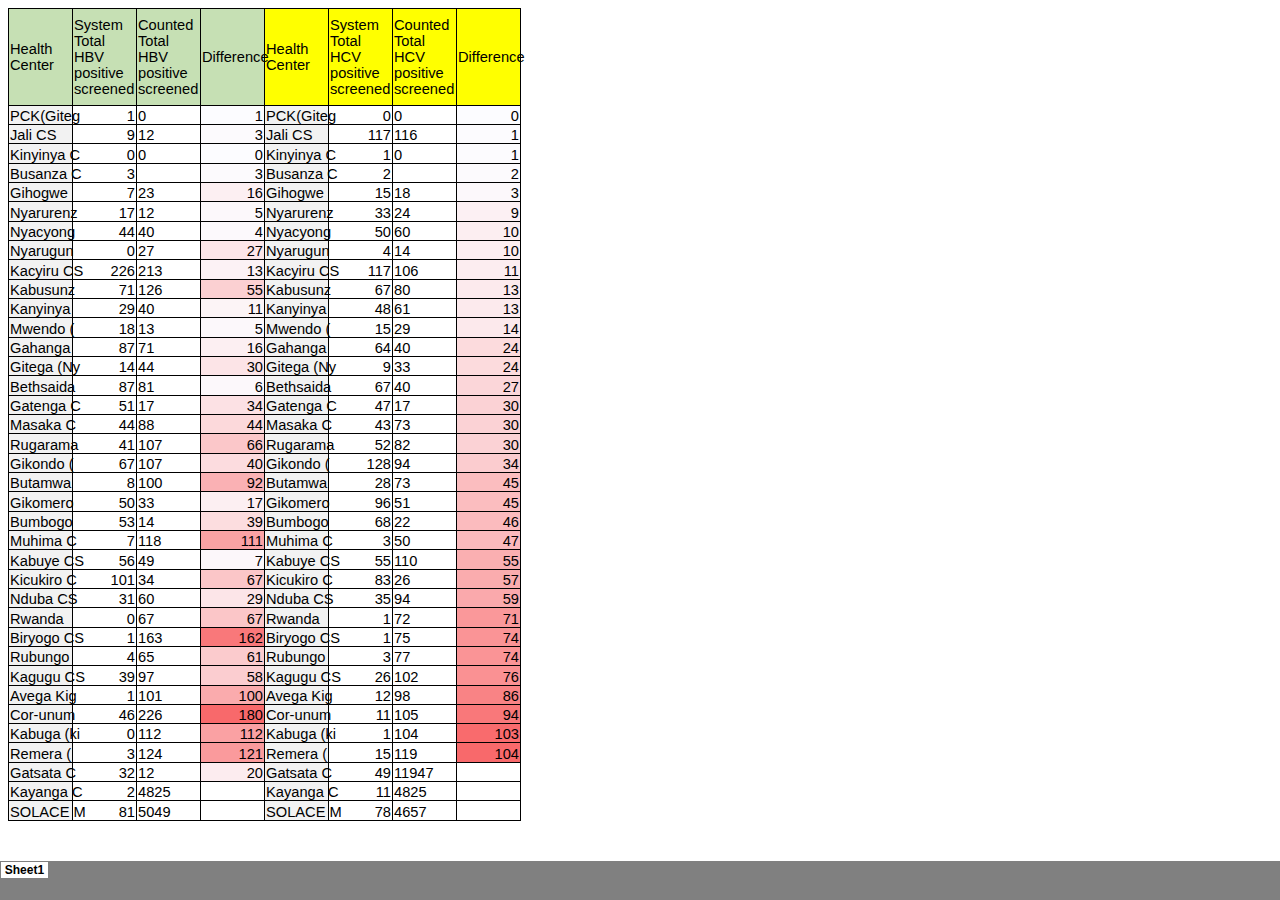
==== Index.htm @ 01a7f650 "Add files via upload" ====
<html xmlns:v="urn:schemas-microsoft-com:vml"
xmlns:o="urn:schemas-microsoft-com:office:office"
xmlns:x="urn:schemas-microsoft-com:office:excel"
xmlns="http://www.w3.org/TR/REC-html40">

<head>
<meta name="Excel Workbook Frameset">
<meta http-equiv=Content-Type content="text/html; charset=windows-1252">
<meta name=ProgId content=Excel.Sheet>
<meta name=Generator content="Microsoft Excel 15">
<link rel=File-List href="Index_files/filelist.xml">
<![if !supportTabStrip]>
<link id="shLink" href="Index_files/sheet001.htm">

<link id="shLink">

<script language="JavaScript">
<!--
 var c_lTabs=1;

 var c_rgszSh=new Array(c_lTabs);
 c_rgszSh[0] = "Sheet1";



 var c_rgszClr=new Array(8);
 c_rgszClr[0]="window";
 c_rgszClr[1]="buttonface";
 c_rgszClr[2]="windowframe";
 c_rgszClr[3]="windowtext";
 c_rgszClr[4]="threedlightshadow";
 c_rgszClr[5]="threedhighlight";
 c_rgszClr[6]="threeddarkshadow";
 c_rgszClr[7]="threedshadow";

 var g_iShCur;
 var g_rglTabX=new Array(c_lTabs);

function fnGetIEVer()
{
 var ua=window.navigator.userAgent
 var msie=ua.indexOf("MSIE")
 if (msie>0 && window.navigator.platform=="Win32")
  return parseInt(ua.substring(msie+5,ua.indexOf(".", msie)));
 else
  return 0;
}

function fnBuildFrameset()
{
 var szHTML="<frameset rows=\"*,18\" border=0 width=0 frameborder=no framespacing=0>"+
  "<frame src=\""+document.all.item("shLink")[0].href+"\" name=\"frSheet\" noresize>"+
  "<frameset cols=\"54,*\" border=0 width=0 frameborder=no framespacing=0>"+
  "<frame src=\"\" name=\"frScroll\" marginwidth=0 marginheight=0 scrolling=no>"+
  "<frame src=\"\" name=\"frTabs\" marginwidth=0 marginheight=0 scrolling=no>"+
  "</frameset></frameset><plaintext>";

 with (document) {
  open("text/html","replace");
  write(szHTML);
  close();
 }

 fnBuildTabStrip();
}

function fnBuildTabStrip()
{
 var szHTML=
  "<html><head><style>.clScroll {font:8pt Courier New;color:"+c_rgszClr[6]+";cursor:default;line-height:10pt;}"+
  ".clScroll2 {font:10pt Arial;color:"+c_rgszClr[6]+";cursor:default;line-height:11pt;}</style></head>"+
  "<body onclick=\"event.returnValue=false;\" ondragstart=\"event.returnValue=false;\" onselectstart=\"event.returnValue=false;\" bgcolor="+c_rgszClr[4]+" topmargin=0 leftmargin=0><table cellpadding=0 cellspacing=0 width=100%>"+
  "<tr><td colspan=6 height=1 bgcolor="+c_rgszClr[2]+"></td></tr>"+
  "<tr><td style=\"font:1pt\">&nbsp;<td>"+
  "<td valign=top id=tdScroll class=\"clScroll\" onclick=\"parent.fnFastScrollTabs(0);\" onmouseover=\"parent.fnMouseOverScroll(0);\" onmouseout=\"parent.fnMouseOutScroll(0);\"><a>&#171;</a></td>"+
  "<td valign=top id=tdScroll class=\"clScroll2\" onclick=\"parent.fnScrollTabs(0);\" ondblclick=\"parent.fnScrollTabs(0);\" onmouseover=\"parent.fnMouseOverScroll(1);\" onmouseout=\"parent.fnMouseOutScroll(1);\"><a>&lt</a></td>"+
  "<td valign=top id=tdScroll class=\"clScroll2\" onclick=\"parent.fnScrollTabs(1);\" ondblclick=\"parent.fnScrollTabs(1);\" onmouseover=\"parent.fnMouseOverScroll(2);\" onmouseout=\"parent.fnMouseOutScroll(2);\"><a>&gt</a></td>"+
  "<td valign=top id=tdScroll class=\"clScroll\" onclick=\"parent.fnFastScrollTabs(1);\" onmouseover=\"parent.fnMouseOverScroll(3);\" onmouseout=\"parent.fnMouseOutScroll(3);\"><a>&#187;</a></td>"+
  "<td style=\"font:1pt\">&nbsp;<td></tr></table></body></html>";

 with (frames['frScroll'].document) {
  open("text/html","replace");
  write(szHTML);
  close();
 }

 szHTML =
  "<html><head>"+
  "<style>A:link,A:visited,A:active {text-decoration:none;"+"color:"+c_rgszClr[3]+";}"+
  ".clTab {cursor:hand;background:"+c_rgszClr[1]+";font:9pt Arial;padding-left:3px;padding-right:3px;text-align:center;}"+
  ".clBorder {background:"+c_rgszClr[2]+";font:1pt;}"+
  "</style></head><body onload=\"parent.fnInit();\" onselectstart=\"event.returnValue=false;\" ondragstart=\"event.returnValue=false;\" bgcolor="+c_rgszClr[4]+
  " topmargin=0 leftmargin=0><table id=tbTabs cellpadding=0 cellspacing=0>";

 var iCellCount=(c_lTabs+1)*2;

 var i;
 for (i=0;i<iCellCount;i+=2)
  szHTML+="<col width=1><col>";

 var iRow;
 for (iRow=0;iRow<6;iRow++) {

  szHTML+="<tr>";

  if (iRow==5)
   szHTML+="<td colspan="+iCellCount+"></td>";
  else {
   if (iRow==0) {
    for(i=0;i<iCellCount;i++)
     szHTML+="<td height=1 class=\"clBorder\"></td>";
   } else if (iRow==1) {
    for(i=0;i<c_lTabs;i++) {
     szHTML+="<td height=1 nowrap class=\"clBorder\">&nbsp;</td>";
     szHTML+=
      "<td id=tdTab height=1 nowrap class=\"clTab\" onmouseover=\"parent.fnMouseOverTab("+i+");\" onmouseout=\"parent.fnMouseOutTab("+i+");\">"+
      "<a href=\""+document.all.item("shLink")[i].href+"\" target=\"frSheet\" id=aTab>&nbsp;"+c_rgszSh[i]+"&nbsp;</a></td>";
    }
    szHTML+="<td id=tdTab height=1 nowrap class=\"clBorder\"><a id=aTab>&nbsp;</a></td><td width=100%></td>";
   } else if (iRow==2) {
    for (i=0;i<c_lTabs;i++)
     szHTML+="<td height=1></td><td height=1 class=\"clBorder\"></td>";
    szHTML+="<td height=1></td><td height=1></td>";
   } else if (iRow==3) {
    for (i=0;i<iCellCount;i++)
     szHTML+="<td height=1></td>";
   } else if (iRow==4) {
    for (i=0;i<c_lTabs;i++)
     szHTML+="<td height=1 width=1></td><td height=1></td>";
    szHTML+="<td height=1 width=1></td><td></td>";
   }
  }
  szHTML+="</tr>";
 }

 szHTML+="</table></body></html>";
 with (frames['frTabs'].document) {
  open("text/html","replace");
  charset=document.charset;
  write(szHTML);
  close();
 }
}

function fnInit()
{
 g_rglTabX[0]=0;
 var i;
 for (i=1;i<=c_lTabs;i++)
  with (frames['frTabs'].document.all.tbTabs.rows[1].cells[fnTabToCol(i-1)])
   g_rglTabX[i]=offsetLeft+offsetWidth-6;
}

function fnTabToCol(iTab)
{
 return 2*iTab+1;
}

function fnNextTab(fDir)
{
 var iNextTab=-1;
 var i;

 with (frames['frTabs'].document.body) {
  if (fDir==0) {
   if (scrollLeft>0) {
    for (i=0;i<c_lTabs&&g_rglTabX[i]<scrollLeft;i++);
    if (i<c_lTabs)
     iNextTab=i-1;
   }
  } else {
   if (g_rglTabX[c_lTabs]+6>offsetWidth+scrollLeft) {
    for (i=0;i<c_lTabs&&g_rglTabX[i]<=scrollLeft;i++);
    if (i<c_lTabs)
     iNextTab=i;
   }
  }
 }
 return iNextTab;
}

function fnScrollTabs(fDir)
{
 var iNextTab=fnNextTab(fDir);

 if (iNextTab>=0) {
  frames['frTabs'].scroll(g_rglTabX[iNextTab],0);
  return true;
 } else
  return false;
}

function fnFastScrollTabs(fDir)
{
 if (c_lTabs>16)
  frames['frTabs'].scroll(g_rglTabX[fDir?c_lTabs-1:0],0);
 else
  if (fnScrollTabs(fDir)>0) window.setTimeout("fnFastScrollTabs("+fDir+");",5);
}

function fnSetTabProps(iTab,fActive)
{
 var iCol=fnTabToCol(iTab);
 var i;

 if (iTab>=0) {
  with (frames['frTabs'].document.all) {
   with (tbTabs) {
    for (i=0;i<=4;i++) {
     with (rows[i]) {
      if (i==0)
       cells[iCol].style.background=c_rgszClr[fActive?0:2];
      else if (i>0 && i<4) {
       if (fActive) {
        cells[iCol-1].style.background=c_rgszClr[2];
        cells[iCol].style.background=c_rgszClr[0];
        cells[iCol+1].style.background=c_rgszClr[2];
       } else {
        if (i==1) {
         cells[iCol-1].style.background=c_rgszClr[2];
         cells[iCol].style.background=c_rgszClr[1];
         cells[iCol+1].style.background=c_rgszClr[2];
        } else {
         cells[iCol-1].style.background=c_rgszClr[4];
         cells[iCol].style.background=c_rgszClr[(i==2)?2:4];
         cells[iCol+1].style.background=c_rgszClr[4];
        }
       }
      } else
       cells[iCol].style.background=c_rgszClr[fActive?2:4];
     }
    }
   }
   with (aTab[iTab].style) {
    cursor=(fActive?"default":"hand");
    color=c_rgszClr[3];
   }
  }
 }
}

function fnMouseOverScroll(iCtl)
{
 frames['frScroll'].document.all.tdScroll[iCtl].style.color=c_rgszClr[7];
}

function fnMouseOutScroll(iCtl)
{
 frames['frScroll'].document.all.tdScroll[iCtl].style.color=c_rgszClr[6];
}

function fnMouseOverTab(iTab)
{
 if (iTab!=g_iShCur) {
  var iCol=fnTabToCol(iTab);
  with (frames['frTabs'].document.all) {
   tdTab[iTab].style.background=c_rgszClr[5];
  }
 }
}

function fnMouseOutTab(iTab)
{
 if (iTab>=0) {
  var elFrom=frames['frTabs'].event.srcElement;
  var elTo=frames['frTabs'].event.toElement;

  if ((!elTo) ||
   (elFrom.tagName==elTo.tagName) ||
   (elTo.tagName=="A" && elTo.parentElement!=elFrom) ||
   (elFrom.tagName=="A" && elFrom.parentElement!=elTo)) {

   if (iTab!=g_iShCur) {
    with (frames['frTabs'].document.all) {
     tdTab[iTab].style.background=c_rgszClr[1];
    }
   }
  }
 }
}

function fnSetActiveSheet(iSh)
{
 if (iSh!=g_iShCur) {
  fnSetTabProps(g_iShCur,false);
  fnSetTabProps(iSh,true);
  g_iShCur=iSh;
 }
}

 window.g_iIEVer=fnGetIEVer();
 if (window.g_iIEVer>=4)
  fnBuildFrameset();
//-->
</script>
<![endif]><!--[if gte mso 9]><xml>
 <x:ExcelWorkbook>
  <x:ExcelWorksheets>
   <x:ExcelWorksheet>
    <x:Name>Sheet1</x:Name>
    <x:WorksheetSource HRef="Index_files/sheet001.htm"/>
   </x:ExcelWorksheet>
  </x:ExcelWorksheets>
  <x:Stylesheet HRef="Index_files/stylesheet.css"/>
  <x:WindowHeight>12650</x:WindowHeight>
  <x:WindowWidth>22260</x:WindowWidth>
  <x:WindowTopX>32767</x:WindowTopX>
  <x:WindowTopY>32767</x:WindowTopY>
  <x:ProtectStructure>False</x:ProtectStructure>
  <x:ProtectWindows>False</x:ProtectWindows>
 </x:ExcelWorkbook>
</xml><![endif]-->
</head>

<frameset rows="*,39" border=0 width=0 frameborder=no framespacing=0>
 <frame src="Index_files/sheet001.htm" name="frSheet">
 <frame src="Index_files/tabstrip.htm" name="frTabs" marginwidth=0 marginheight=0>
 <noframes>
  <body>
   <p>This page uses frames, but your browser doesn't support them.</p>
  </body>
 </noframes>
</frameset>
</html>
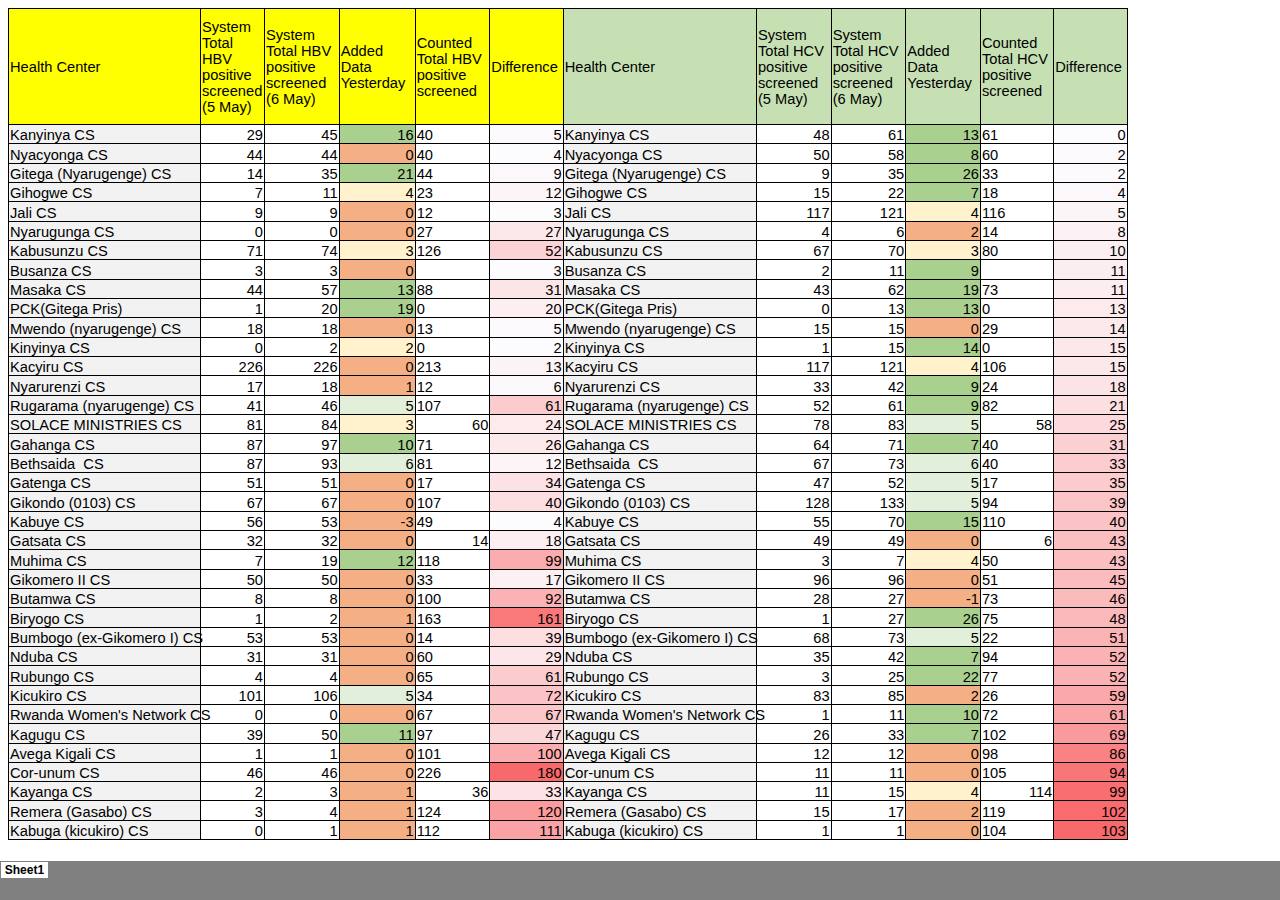
==== commit bb0168b6: "Add files via upload" ====
--- a/Index.htm
+++ b/Index.htm
@@ -302,8 +302,8 @@
    </x:ExcelWorksheet>
   </x:ExcelWorksheets>
   <x:Stylesheet HRef="Index_files/stylesheet.css"/>
-  <x:WindowHeight>12650</x:WindowHeight>
-  <x:WindowWidth>22260</x:WindowWidth>
+  <x:WindowHeight>10420</x:WindowHeight>
+  <x:WindowWidth>19420</x:WindowWidth>
   <x:WindowTopX>32767</x:WindowTopX>
   <x:WindowTopY>32767</x:WindowTopY>
   <x:ProtectStructure>False</x:ProtectStructure>
